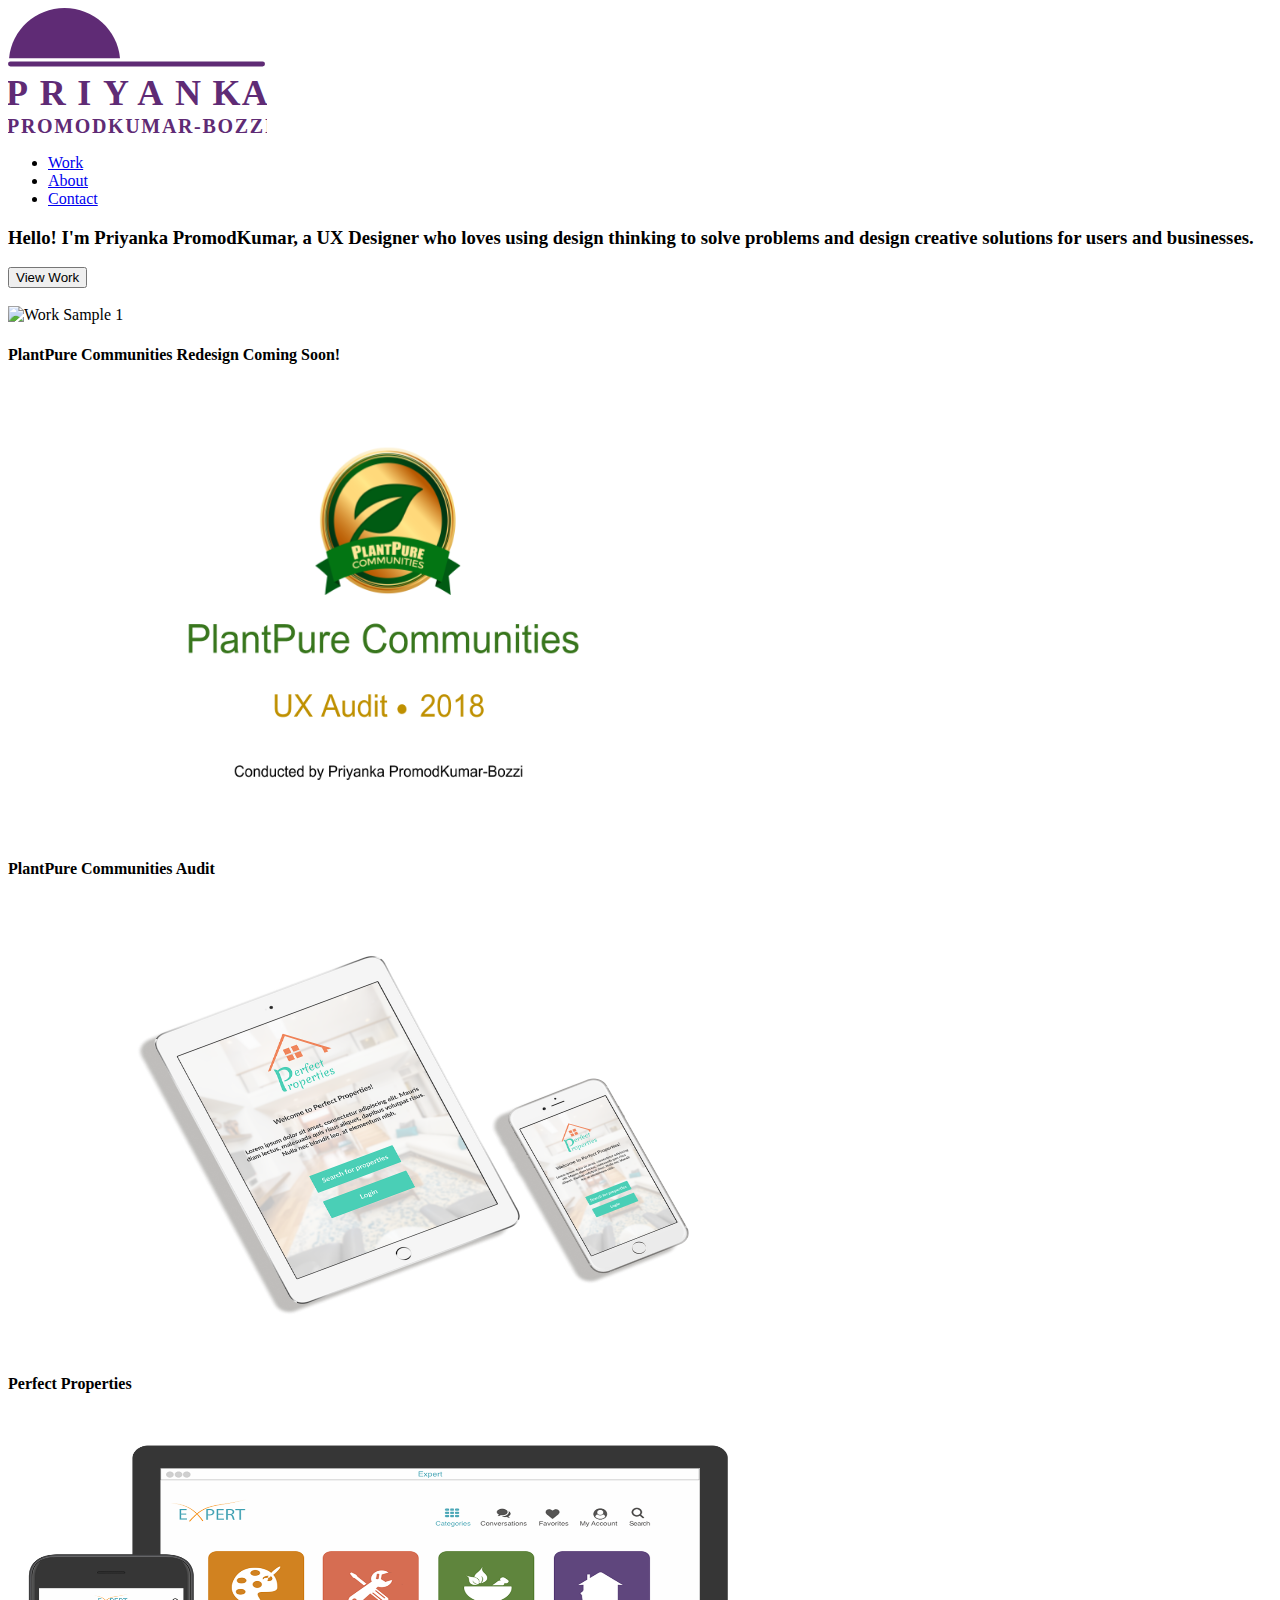
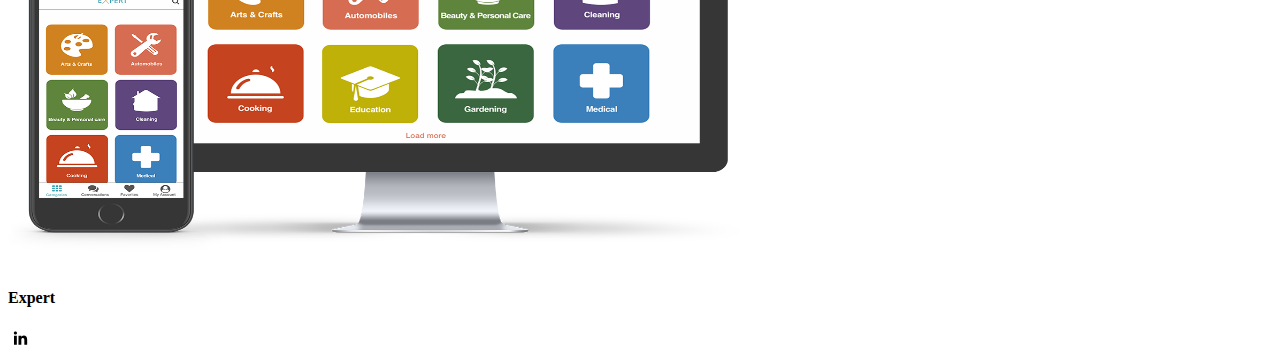
==== index.html @ ff0ae8b3 "Rename Index.html" ====
<!doctype html>
<html>
<head>
  <meta charset="UTF-8">
  <link rel="stylesheet" type="text/css" href="mycss.css">
  <title>Priyanka PromodKumar-Bozzi | UX/UI Design </title>
</head>
<body>
  <header>
    <img src="img/logo.svg" alt="logo" >
    <nav>
      <ul>
        <li><a href="Work.html" target="_self">Work</a></li>
        <li><a href="About.html" target="_self">About</a></li>

        <li><a href="Contact.html" target="_self">Contact</a></li>
      </ul>
    </nav>
  </header>
  <div>
    <h3>Hello! I'm Priyanka PromodKumar, a UX Designer who loves using design thinking to solve problems and design creative solutions for users and businesses. </h3>
    <button type="View Work"> View Work </button>
  </div>
  <br>
  <div>
    <img src="https://placeholdit.imgix.net/~text?txtsize=33&txt=350%C3%97150&w=350&h=150" alt="Work Sample 1" >
    <h4> PlantPure Communities Redesign Coming Soon! </h4>
  </div>
  <div>
    <img src="img/PlantPure Communities.png" alt="Work Sample 2" width="750" height="450">
    <h4> PlantPure Communities Audit</h4>
  </div>
  <div>
    <img src="img/pp.png" alt="Work Sample 3" width="750" height="450">
    <h4> Perfect Properties </h4>
  </div>
  <div>
    <img src="img/mockup.png" alt="Work Sample 4" width="750" height="450" >
    <h4> Expert </h4>
  </div>
  <footer>
    <a href="https://www.linkedin.com/in/priyankapk/" target="_blank">
      <svg version="1.1" height="20" id="Layer_1" xmlns="http://www.w3.org/2000/svg" xmlns:xlink="http://www.w3.org/1999/xlink" viewBox="0 0 30 24" style="enable-background:new 0 0 30 24;" xml:space="preserve" class="icon">
        <path id="path-1_24_" d="M19.6,19v-5.8c0-1.4-0.5-2.4-1.7-2.4c-1,0-1.5,0.7-1.8,1.3C16,12.3,16,12.6,16,13v6h-3.4
        c0,0,0.1-9.8,0-10.8H16v1.5c0,0,0,0,0,0h0v0C16.4,9,17.2,7.9,19,7.9c2.3,0,4,1.5,4,4.9V19H19.6z M8.9,6.7L8.9,6.7
        C7.7,6.7,7,5.9,7,4.9C7,3.8,7.8,3,8.9,3s1.9,0.8,1.9,1.9C10.9,5.9,10.1,6.7,8.9,6.7z M10.6,19H7.2V8.2h3.4V19z"></path>
      </svg>
    </a>
  </footer>
</body>
</html>
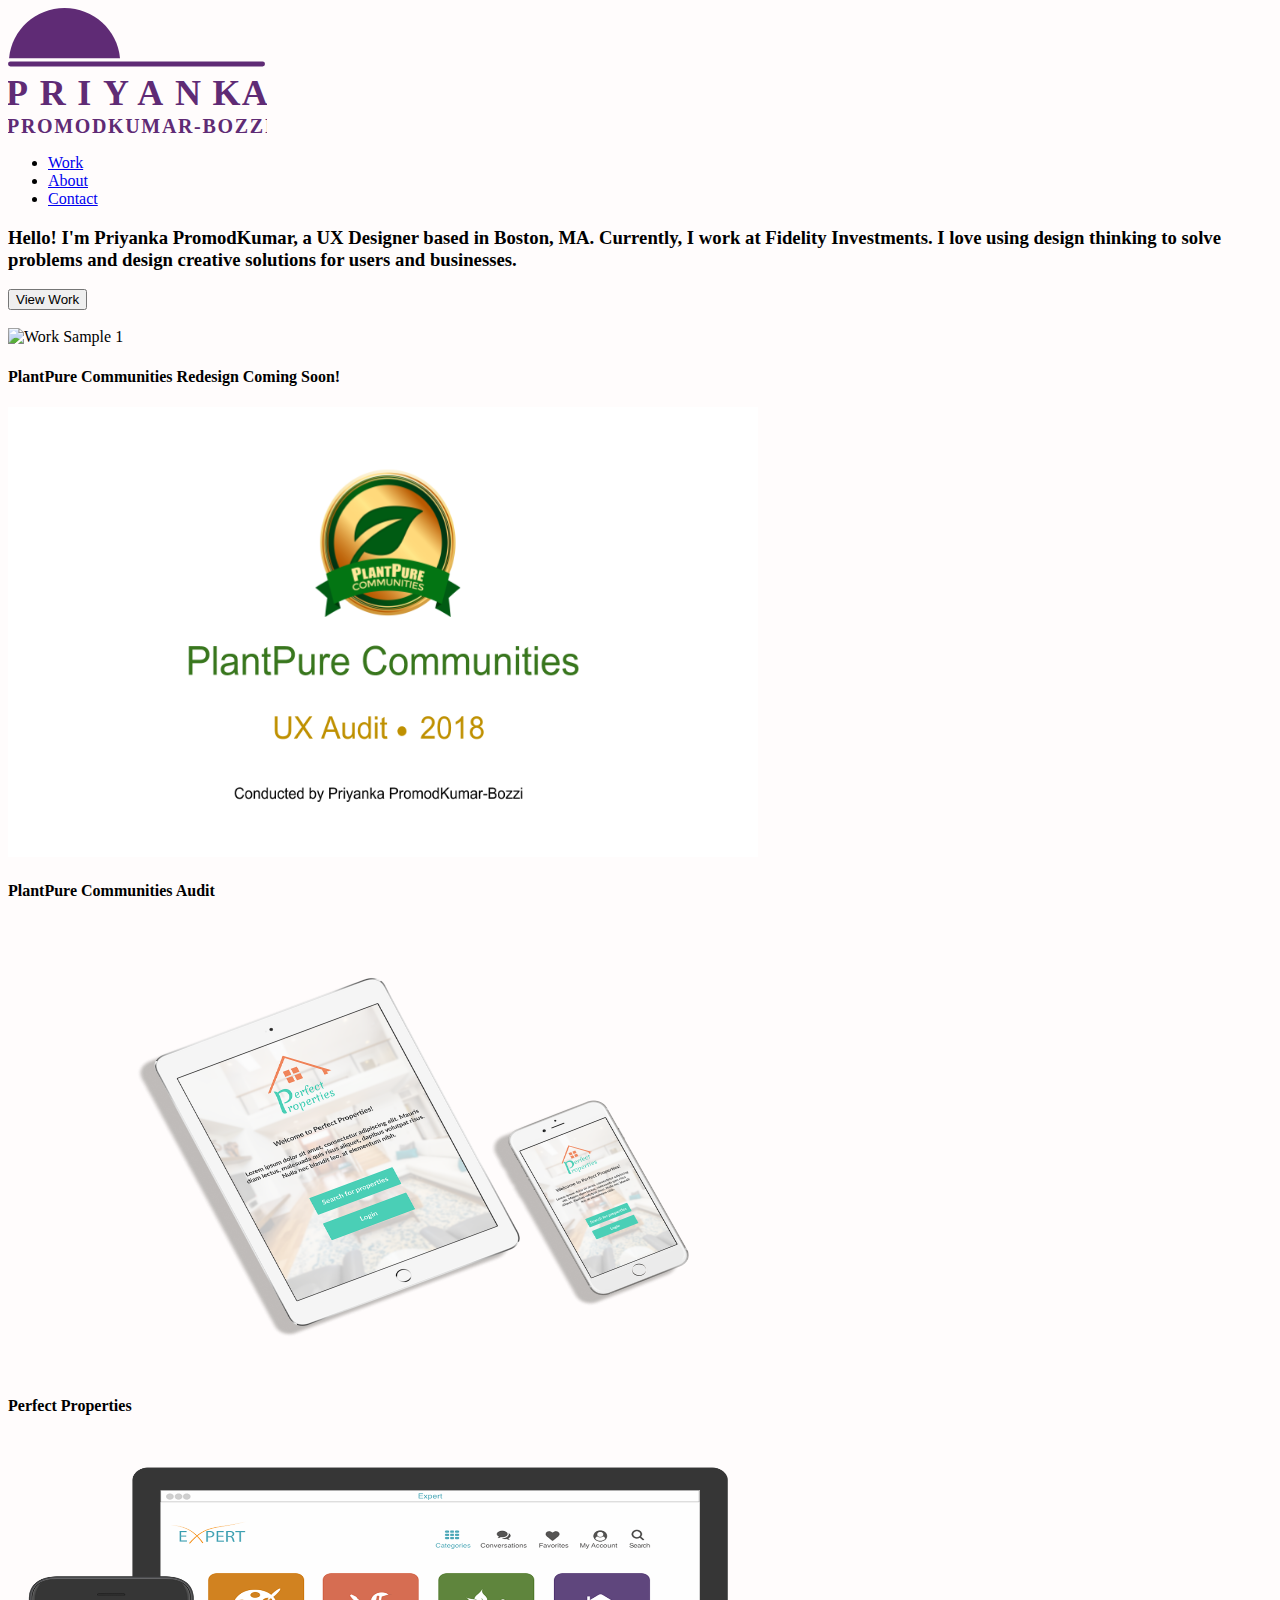
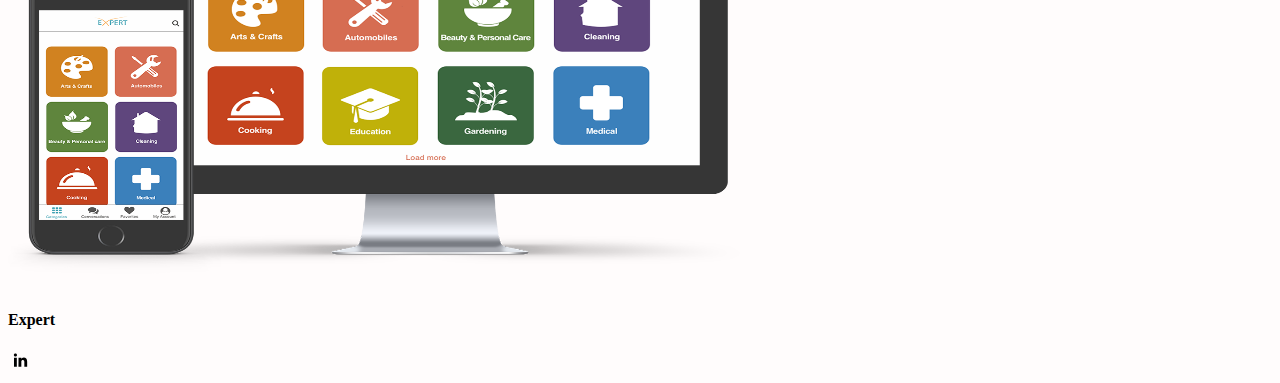
==== commit 692eb121: "Added normalize link" ====
--- a/index.html
+++ b/index.html
@@ -2,7 +2,8 @@
 <html>
 <head>
   <meta charset="UTF-8">
-  <link rel="stylesheet" type="text/css" href="mycss.css">
+  <link rel="stylesheet" type="text/css" href="https://cdnjs.cloudflare.com/ajax/libs/normalize/8.0.0/normalize.min.css">
+  <link rel="stylesheet" type="text/css" href="css/style.css">
   <title>Priyanka PromodKumar-Bozzi | UX/UI Design </title>
 </head>
 <body>
@@ -18,7 +19,7 @@
     </nav>
   </header>
   <div>
-    <h3>Hello! I'm Priyanka PromodKumar, a UX Designer who loves using design thinking to solve problems and design creative solutions for users and businesses. </h3>
+    <h3>Hello! I'm Priyanka PromodKumar, a UX Designer based in Boston, MA. Currently, I work at Fidelity Investments. I love using design thinking to solve problems and design creative solutions for users and businesses. </h3>
     <button type="View Work"> View Work </button>
   </div>
   <br>
--- a/css/style.css
+++ b/css/style.css
@@ -0,0 +1 @@
+body { background-color: #FFFCFC}
